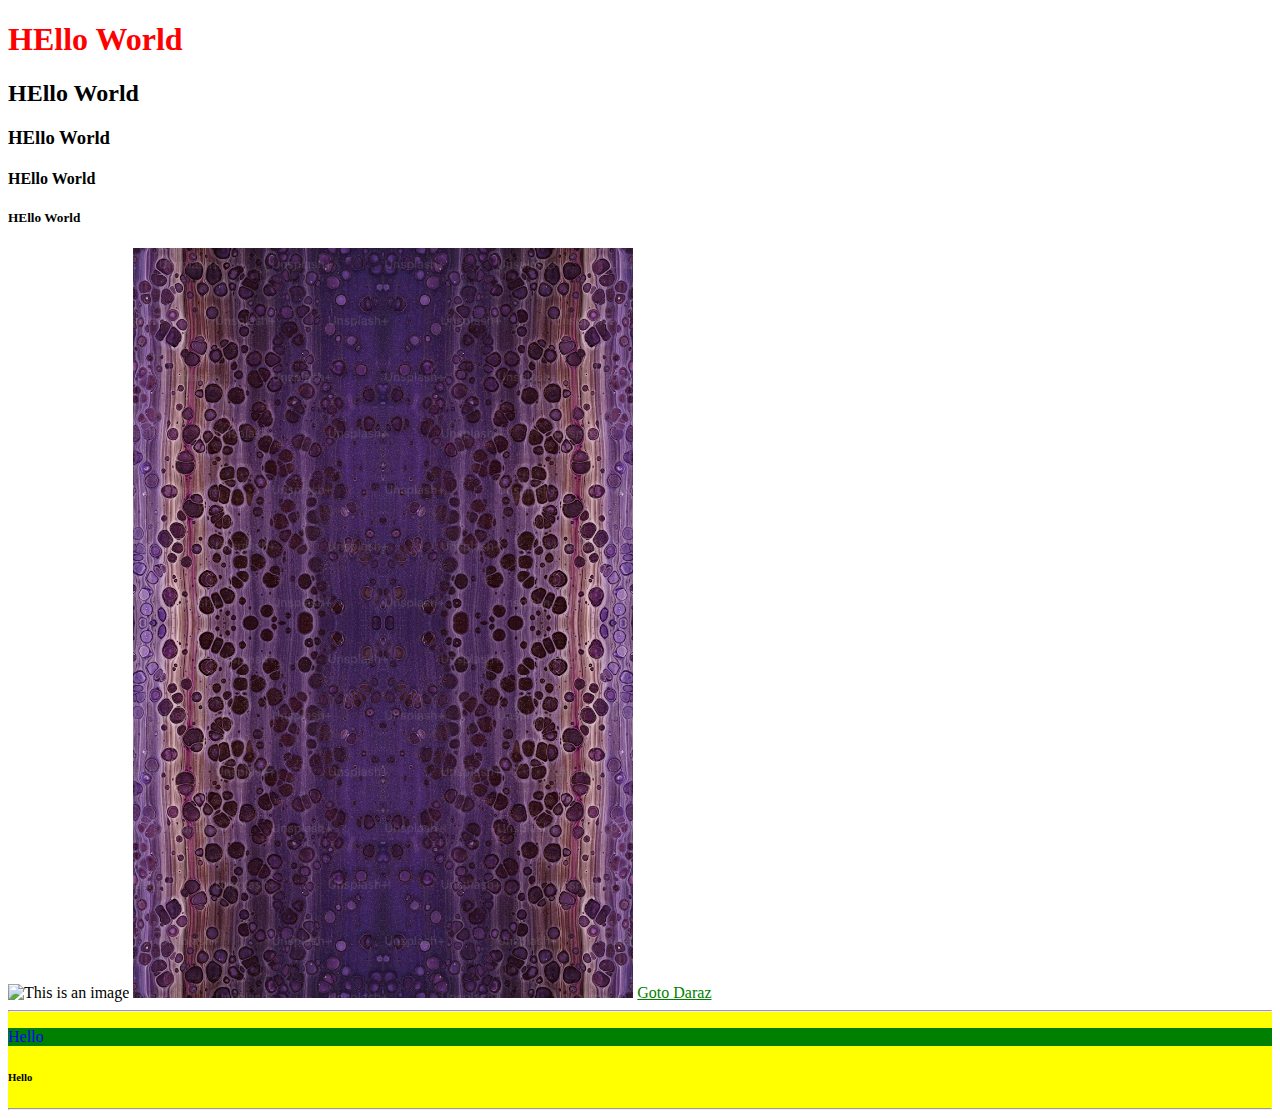
==== index.html @ 58100217 "Hello" ====
<!DOCTYPE html>
<html lang="en">
<head>
  <meta charset="UTF-8">
  <meta name="viewport" content="width=device-width, initial-scale=1.0">
  <title>Home page day 1</title>
</head>
<body>
  <h1 style="color: red;">HEllo World</h1>
  <h2>HEllo World</h2>
  <h3>HEllo World</h3>
  <h4>HEllo World</h4>
  <h5>HEllo World</h5>
  <!--
    <p>Lorem ipsum dolor sit amet consectetur adipisicing elit. Eaque velit ducimus suscipit quam at, <br>cum <br>saepe id voluptates, facere optio nihil fuga fugiat deleniti vel, rem eos consectetur ratione architecto? Impedit, facilis a. Ipsa provident id rerum nulla sequi ratione omnis iure nobis delectus, veniam ullam est distinctio laborum itaque mollitia facilis, earum, officiis dolorum. Veniam eaque tenetur iusto accusantium eos, <hr> quos similique deserunt quis magnam error officia dicta ut quod sequi ea ex reiciendis quidem a eveniet molestias cupiditate pariatur earum provident! Asperiores explicabo blanditiis maiores deleniti, odit id ea ex ipsam facilis inventore incidunt, unde quos impedit. Vero odio perspiciatis, aspernatur blanditiis eos similique voluptas excepturi error nam exercitationem? Illum natus quaerat ipsam ut, nobis iure? Reprehenderit in saepe itaque, ipsum modi non voluptatum placeat. Vero vel ipsam beatae quae, magni corrupti consequatur tempora ex? Eligendi ut odio reprehenderit consectetur, molestias sapiente magnam exercitationem aliquam mollitia expedita quasi omnis enim beatae. Quas, dolore aspernatur. Quas, repellendus quisquam, et veritatis reiciendis corrupti recusandae repudiandae fuga odit expedita fugiat illo officia ipsa eaque fugit distinctio iure est illum. Saepe, quis doloremque. Iusto, officia laudantium? Sapiente, incidunt. Nisi, obcaecati sequi. Ut, nihil? Fuga illo dolore dicta omnis alias. Eaque, ipsum dicta?</p>
  -->

  <img src="https://plus.unsplash.com/premium_photo-1670876809040-4790206b2b19?w=900&auto=format&fit=crop&q=60&ixlib=rb-4.0.3&ixid=M3wxMjA3fDB8MHxlZGl0b3JpYWwtZmVlZHwxfHx8ZW58MHx8fHx8" alt="This is an image">

  <img src="premium_photo-1670876809040-4790206b2b19.avif" alt="" width="500" >

  <a href="https://www.daraz.com.np/" target="_blank" style="color: green; height: 500px;">Goto Daraz</a>

  <div style="background-color: yellow;">
    <hr>
    <p style="color: blue;
      background-color: red;
      background-color: green;">Hello</p>
      <h6>Hello</h6>
    <hr>
  </div>
  
</body>
</html>
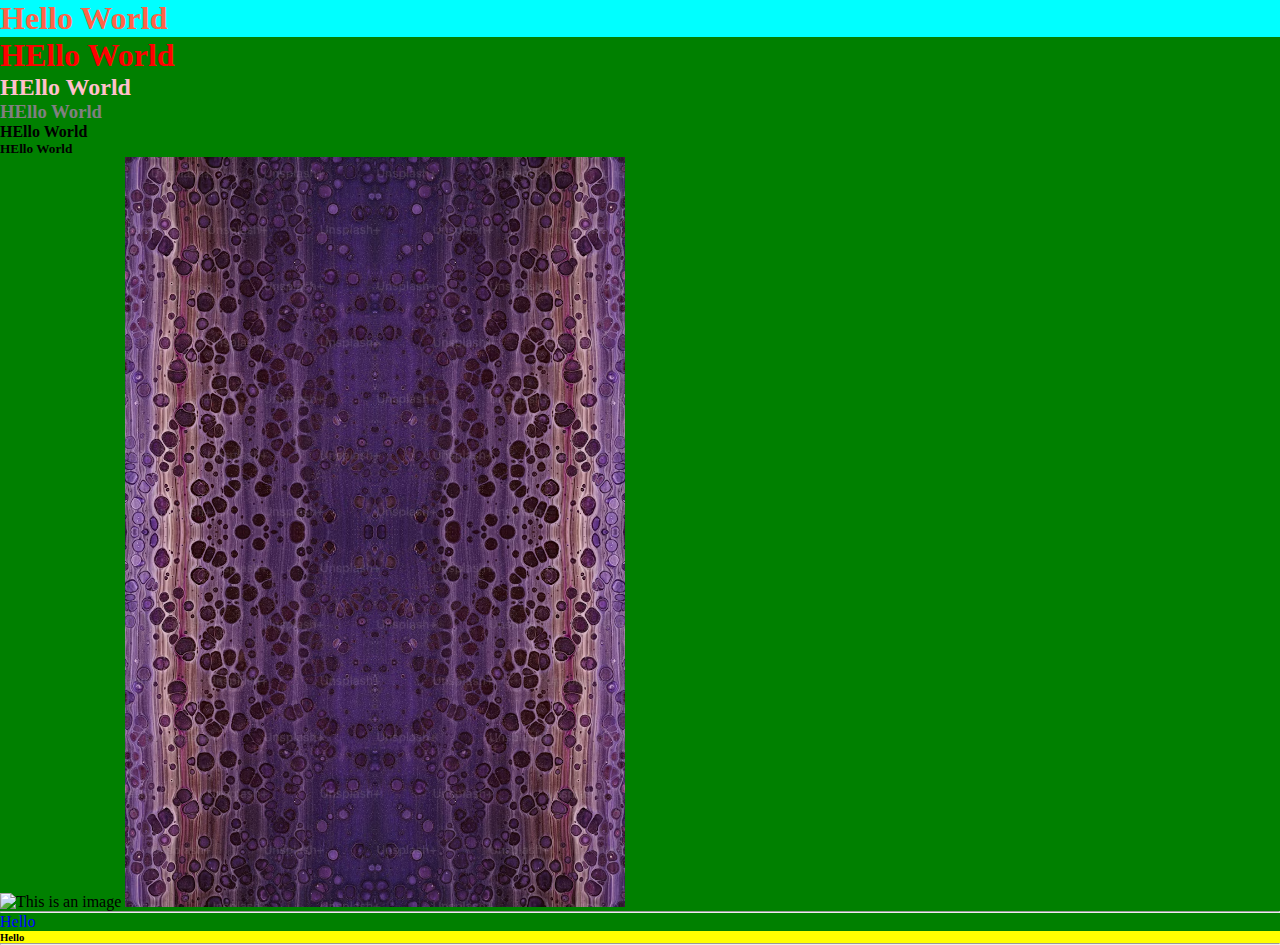
==== commit fab55fe5: "Commited" ====
--- a/index.html
+++ b/index.html
@@ -3,12 +3,16 @@
 <head>
   <meta charset="UTF-8">
   <meta name="viewport" content="width=device-width, initial-scale=1.0">
+  <link rel="stylesheet" href="main.css">
   <title>Home page day 1</title>
 </head>
 <body>
+  <h1 id="hone">
+    Hello World
+  </h1>
   <h1 style="color: red;">HEllo World</h1>
-  <h2>HEllo World</h2>
-  <h3>HEllo World</h3>
+  <h2 class="htwo">HEllo World</h2>
+  <h3 id="hthree">HEllo World</h3>
   <h4>HEllo World</h4>
   <h5>HEllo World</h5>
   <!--
--- a/main.css
+++ b/main.css
@@ -0,0 +1,19 @@
+*
+{
+  padding: 0;
+  margin: 0;
+}
+body
+{
+  background: green;
+}
+.htwo{
+  color: pink;
+}
+#hthree{
+  color: gray;
+}
+#hone{
+  background-color: aqua;
+  color: tomato;
+}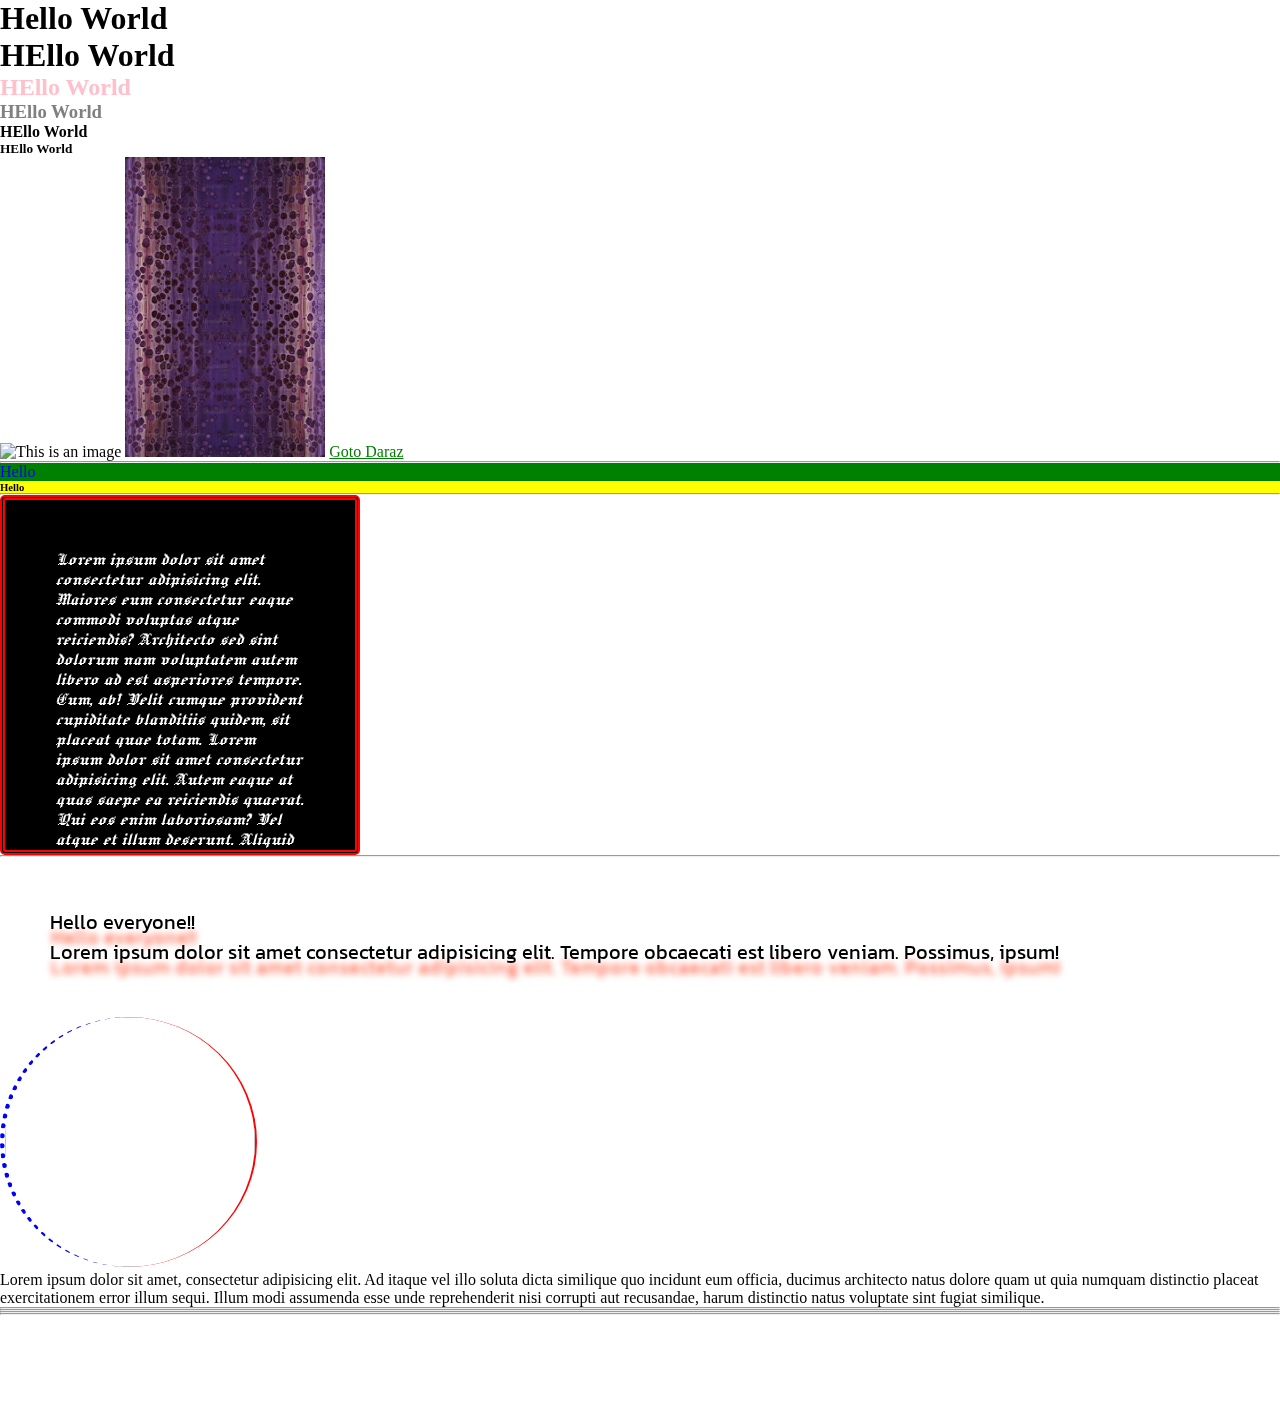
==== commit 3abecc8d: "day-3 task" ====
--- a/index.html
+++ b/index.html
@@ -7,21 +7,21 @@
   <title>Home page day 1</title>
 </head>
 <body>
-  <h1 id="hone">
+  <h1>
     Hello World
   </h1>
-  <h1 style="color: red;">HEllo World</h1>
+  <h1>HEllo World</h1>
   <h2 class="htwo">HEllo World</h2>
   <h3 id="hthree">HEllo World</h3>
-  <h4>HEllo World</h4>
+  <h4 style="text-shadow: 100px, 10px, black;">HEllo World</h4>
   <h5>HEllo World</h5>
   <!--
     <p>Lorem ipsum dolor sit amet consectetur adipisicing elit. Eaque velit ducimus suscipit quam at, <br>cum <br>saepe id voluptates, facere optio nihil fuga fugiat deleniti vel, rem eos consectetur ratione architecto? Impedit, facilis a. Ipsa provident id rerum nulla sequi ratione omnis iure nobis delectus, veniam ullam est distinctio laborum itaque mollitia facilis, earum, officiis dolorum. Veniam eaque tenetur iusto accusantium eos, <hr> quos similique deserunt quis magnam error officia dicta ut quod sequi ea ex reiciendis quidem a eveniet molestias cupiditate pariatur earum provident! Asperiores explicabo blanditiis maiores deleniti, odit id ea ex ipsam facilis inventore incidunt, unde quos impedit. Vero odio perspiciatis, aspernatur blanditiis eos similique voluptas excepturi error nam exercitationem? Illum natus quaerat ipsam ut, nobis iure? Reprehenderit in saepe itaque, ipsum modi non voluptatum placeat. Vero vel ipsam beatae quae, magni corrupti consequatur tempora ex? Eligendi ut odio reprehenderit consectetur, molestias sapiente magnam exercitationem aliquam mollitia expedita quasi omnis enim beatae. Quas, dolore aspernatur. Quas, repellendus quisquam, et veritatis reiciendis corrupti recusandae repudiandae fuga odit expedita fugiat illo officia ipsa eaque fugit distinctio iure est illum. Saepe, quis doloremque. Iusto, officia laudantium? Sapiente, incidunt. Nisi, obcaecati sequi. Ut, nihil? Fuga illo dolore dicta omnis alias. Eaque, ipsum dicta?</p>
   -->
 
-  <img src="https://plus.unsplash.com/premium_photo-1670876809040-4790206b2b19?w=900&auto=format&fit=crop&q=60&ixlib=rb-4.0.3&ixid=M3wxMjA3fDB8MHxlZGl0b3JpYWwtZmVlZHwxfHx8ZW58MHx8fHx8" alt="This is an image">
+  <img src="https://plus.unsplash.com/premium_photo-1670876809040-4790206b2b19?w=200&auto=format&fit=crop&q=60&ixlib=rb-4.0.3&ixid=M3wxMjA3fDB8MHxlZGl0b3JpYWwtZmVlZHwxfHx8ZW58MHx8fHx8" alt="This is an image">
 
-  <img src="premium_photo-1670876809040-4790206b2b19.avif" alt="" width="500" >
+  <img src="premium_photo-1670876809040-4790206b2b19.avif" alt="" width="200" >
 
   <a href="https://www.daraz.com.np/" target="_blank" style="color: green; height: 500px;">Goto Daraz</a>
 
@@ -33,6 +33,20 @@
       <h6>Hello</h6>
     <hr>
   </div>
+  <p class="name">
+    Lorem ipsum dolor sit amet consectetur adipisicing elit. Maiores eum consectetur eaque commodi voluptas atque reiciendis? Architecto sed sint dolorum nam voluptatem autem libero ad est asperiores tempore. Eum, ab! Velit cumque provident cupiditate blanditiis quidem, sit placeat quae totam. Lorem ipsum dolor sit amet consectetur adipisicing elit. Autem eaque at quas saepe ea reiciendis quaerat. Qui eos enim laboriosam? Vel atque et illum deserunt. Aliquid expedita necessitatibus consectetur illum!</p>
+  <hr>
+  <p id="second">Hello everyone!! <br>Lorem ipsum dolor sit amet consectetur adipisicing elit. Tempore obcaecati est libero veniam. Possimus, ipsum!</p>
+
+  <div>
+    <img class="photos" src="https://encrypted-tbn3.gstatic.com/images?q=tbn:ANd9GcTDS-NN32oWj6jIoj_Yo-XDbjXAgkh7fLKNsrdYhuxxQgdCkpxn" alt="">
+  </div>
+  <p>
+    <img src="https://plus.unsplash.com/premium_photo-1675537843200-78c1a0ea1736?q=80&w=200&auto=format&fit=crop&ixlib=rb-4.0.3&ixid=M3wxMjA3fDB8MHxwaG90by1wYWdlfHx8fGVufDB8fHx8fA%3D%3D" alt="" class="imgho">Lorem ipsum dolor sit amet, consectetur adipisicing elit. Ad itaque vel illo soluta dicta similique quo incidunt eum officia, ducimus architecto natus dolore quam ut quia numquam distinctio placeat exercitationem error illum sequi. Illum modi assumenda esse unde reprehenderit nisi corrupti aut recusandae, harum distinctio natus voluptate sint fugiat similique.
+  </p>
+  <hr><hr>
+  <hr>
+  <hr>
   
 </body>
 </html>--- a/main.css
+++ b/main.css
@@ -1,12 +1,21 @@
+
+@import url('https://fonts.googleapis.com/css2?family=Jacquard+12&display=swap');
+
+@import url('https://fonts.googleapis.com/css2?family=Jacquard+12&family=Jaini+Purva&display=swap');
+
+@font-face{
+  font-family: Anupam;
+  src: url(./Fonts/Kanit-Regular.ttf);
+}
+
+/* This is comment */
+
 *
 {
   padding: 0;
   margin: 0;
 }
-body
-{
-  background: green;
-}
+
 .htwo{
   color: pink;
 }
@@ -16,4 +25,44 @@
 #hone{
   background-color: aqua;
   color: tomato;
+  color: rgba(255, 0, 0, 0.9);
+}
+h1{
+  background:rgba(255, 255, 255,0.9);
+  
+}
+.name{
+  font-family: "jacquard 12";
+  font-size: 20px;
+  font-style: italic;
+  padding: 50px;
+  border: 1px double red;
+  border-radius: 5px;
+  border-width: 5px;
+  width: auto;
+  width: 250px;
+  height: 250px;
+  background: black;
+  color: white;
+  overflow: scroll;
+}
+#second{
+  font-family: "Anupam";
+  font-size: 20px;
+  text-shadow: 1px 15px 6px tomato;
+  margin: auto;
+  padding: 50px 100px 50px 50px;
+
+}
+.photos{
+  border-radius: 50%;
+  border-right: 2px solid red;
+  height: 250px;
+  width: 250px;
+  border-left: 5px dotted blue;
+
+}
+.imgho{
+  height: 150px;
+  float: left;
 }